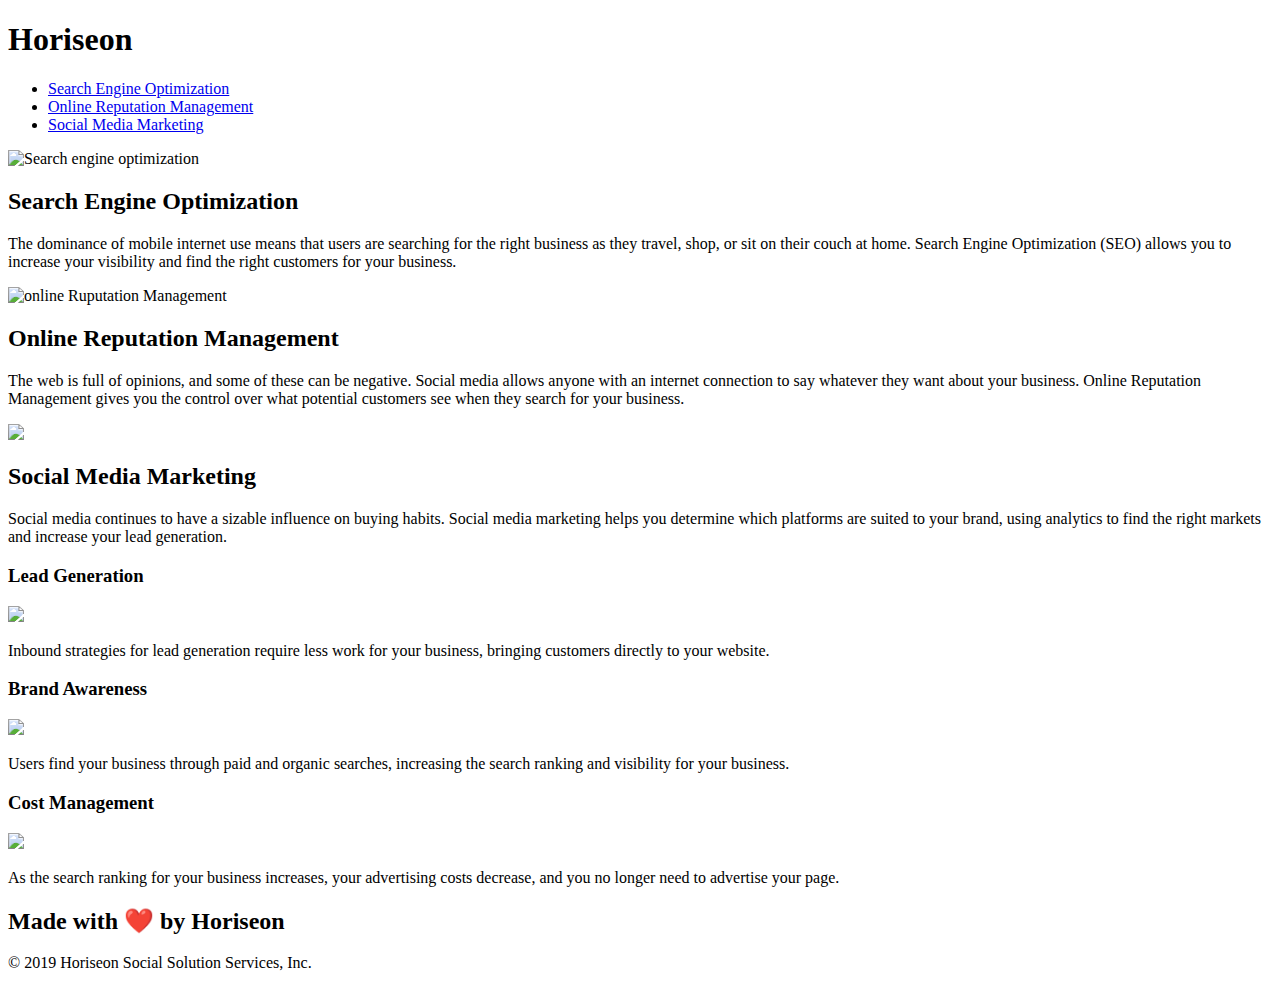
==== index.html @ 98cb3382 "added accessibility to images" ====
<!DOCTYPE html>
<html lang="en-us">

<head>
    <meta charset="UTF-8"/>
    <link rel="stylesheet" href="./assets/css/style.css">
    <title>website</title>
</head>

<body>
    <div class="header">
        <h1>Hori<span class="seo">seo</span>n</h1>
        <div>
            <ul>
                <li>
                    <a href="#search-engine-optimization">Search Engine Optimization</a>
                </li>
                <li>
                    <a href="#online-reputation-management">Online Reputation Management</a>
                </li>
                <li>
                    <a href="#social-media-marketing">Social Media Marketing</a>
                </li>
            </ul>
        </div>
    </div>
    <div class="hero"></div>
    <div class="content">
        <div id="search-engine-optimization" class="search-engine-optimization">
            <img src="./assets/images/search-engine-optimization.jpg" alt= "Search engine optimization" class="float-left"/>
            <h2>Search Engine Optimization</h2>
            <p>
                The dominance of mobile internet use means that users are searching for the right business as they travel, shop, or sit on their couch at home. Search Engine Optimization (SEO) allows you to increase your visibility and find the right customers for your business.
            </p>
        </div>
        <div id="online-reputation-management" class="online-reputation-management">
            <img src="./assets/images/online-reputation-management.jpg" alt= "online Ruputation Management" class="float-right"/>
            <h2>Online Reputation Management</h2>
            <p>
                The web is full of opinions, and some of these can be negative. Social media allows anyone with an internet connection to say whatever they want about your business. Online Reputation Management gives you the control over what potential customers see when they search for your business.
            </p>
        </div>
        <div id="social-media-marketing" class="social-media-marketing">
            <img src="./assets/images/social-media-marketing.jpg" atl=" social media marketing" class="float-left"/>
            <h2>Social Media Marketing</h2>
            <p>
                Social media continues to have a sizable influence on buying habits. Social media marketing helps you determine which platforms are suited to your brand, using analytics to find the right markets and increase your lead generation.
            </p>
        </div>
    </div>
    <div class="benefits">
        <div class="benefit-lead">
            <h3>Lead Generation</h3>
            <img src="./assets/images/lead-generation.png"/>
            <p>
                Inbound strategies for lead generation require less work for your business, bringing customers directly to your website.
            </p>
        </div>
        <div class="benefit-brand">
            <h3>Brand Awareness</h3>
            <img src="./assets/images/brand-awareness.png"/>
            <p>
                Users find your business through paid and organic searches, increasing the search ranking and visibility for your business.
            </p>
        </div>
        <div class="benefit-cost">
            <h3>Cost Management</h3>
            <img src="./assets/images/cost-management.png"></img>
            <p>
                As the search ranking for your business increases, your advertising costs decrease, and you no longer need to advertise your page.
            </p>
        </div>
    </div>
    <div class="footer">
        <h2>Made with ❤️️ by Horiseon</h2>
        <p>
            &copy; 2019 Horiseon Social Solution Services, Inc.
        </p>
    </div>
</body>

</html>
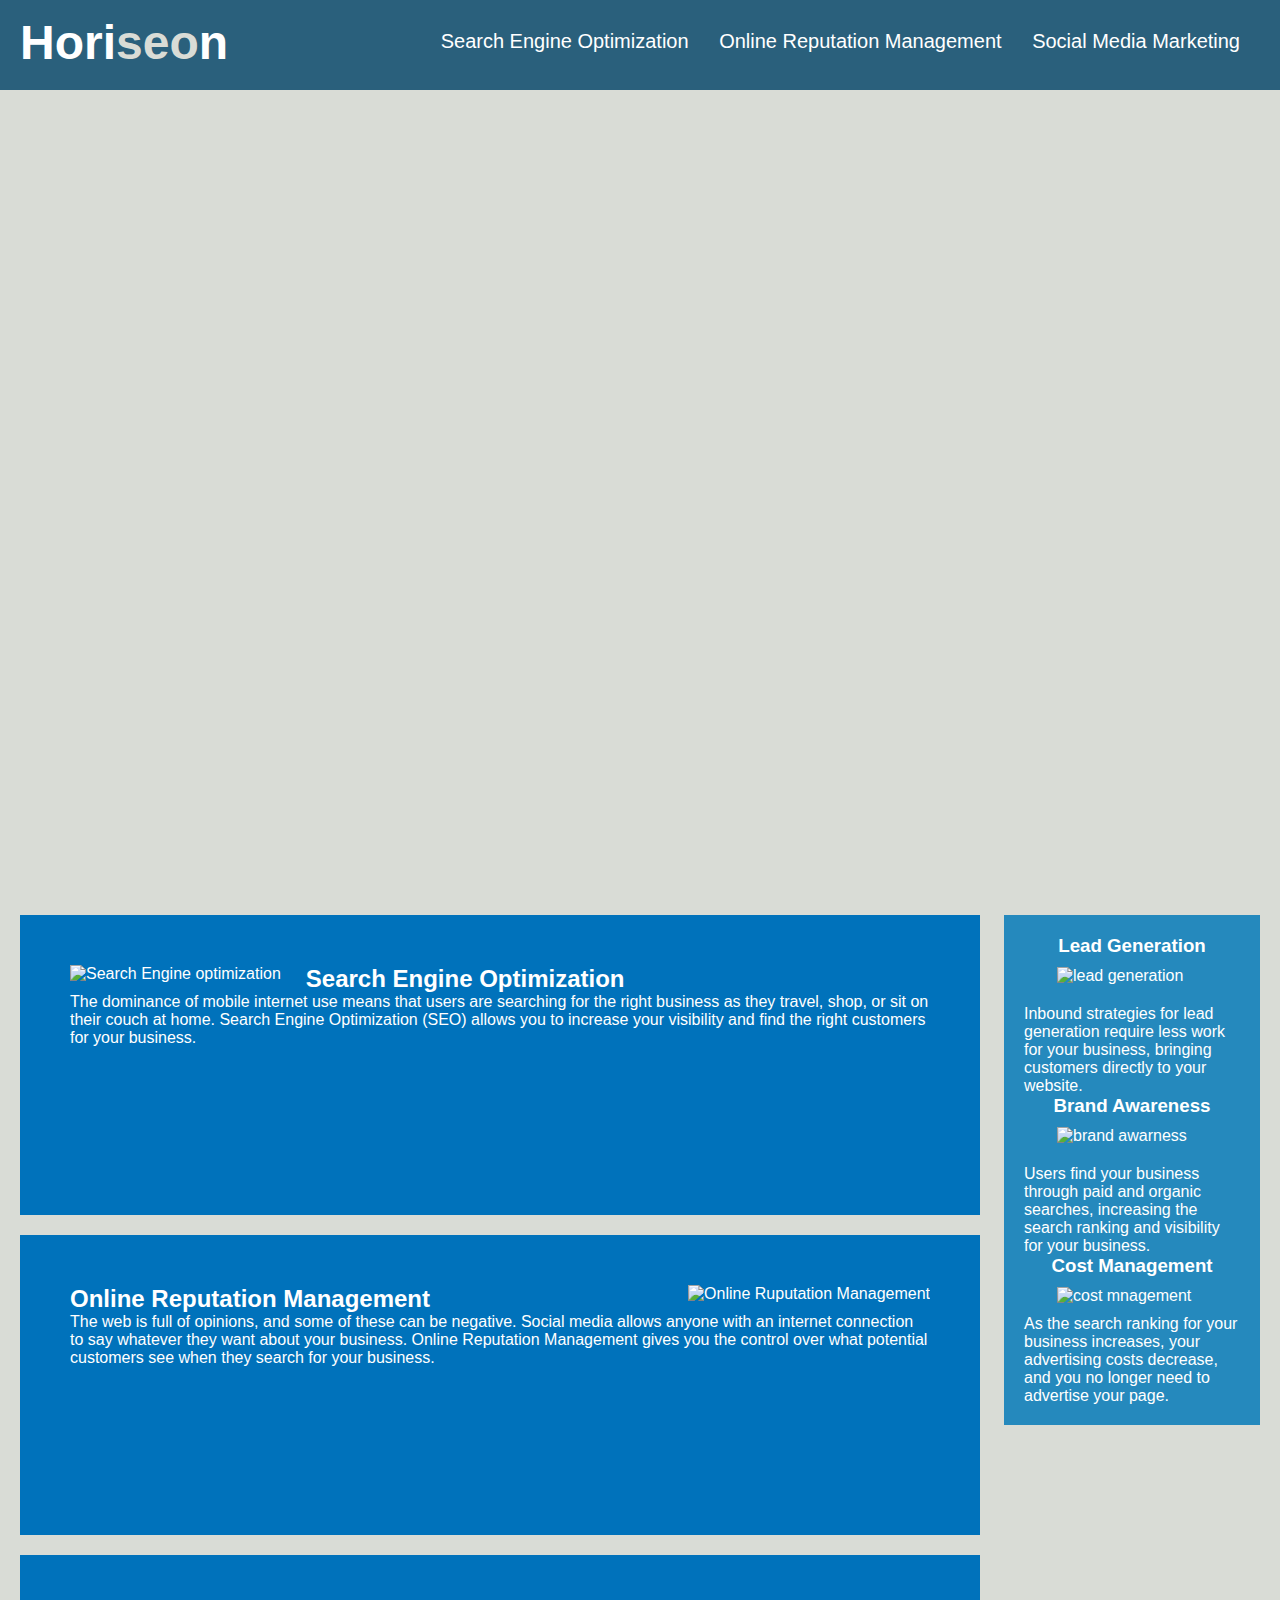
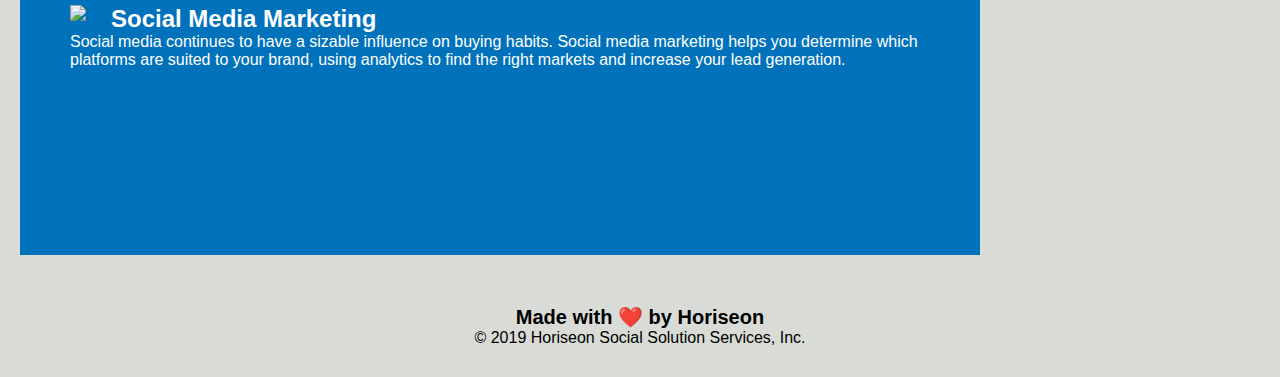
==== commit 77bdeffc: "organized the style.css" ====
--- a/index.html
+++ b/index.html
@@ -27,22 +27,22 @@
     <div class="hero"></div>
     <div class="content">
         <div id="search-engine-optimization" class="search-engine-optimization">
-            <img src="./assets/images/search-engine-optimization.jpg" alt= "Search engine optimization" class="float-left"/>
-            <h2>Search Engine Optimization</h2>
+            <img src="./assets/images/search-engine-optimization.jpg" alt= "Search Engine optimization" class="float-left"/>
+            <h2><hn>Search Engine Optimization</hn></h2>
             <p>
                 The dominance of mobile internet use means that users are searching for the right business as they travel, shop, or sit on their couch at home. Search Engine Optimization (SEO) allows you to increase your visibility and find the right customers for your business.
             </p>
         </div>
         <div id="online-reputation-management" class="online-reputation-management">
-            <img src="./assets/images/online-reputation-management.jpg" alt= "online Ruputation Management" class="float-right"/>
-            <h2>Online Reputation Management</h2>
+            <img src="./assets/images/online-reputation-management.jpg" alt= "Online Ruputation Management" class="float-right"/>
+            <h2><hn>Online Reputation Management</hn></h2>
             <p>
                 The web is full of opinions, and some of these can be negative. Social media allows anyone with an internet connection to say whatever they want about your business. Online Reputation Management gives you the control over what potential customers see when they search for your business.
             </p>
         </div>
         <div id="social-media-marketing" class="social-media-marketing">
-            <img src="./assets/images/social-media-marketing.jpg" atl=" social media marketing" class="float-left"/>
-            <h2>Social Media Marketing</h2>
+            <img src="./assets/images/social-media-marketing.jpg" atl= "social Media Marketing" class="float-left"/>
+            <h2><hn>Social Media Marketing</hn></h2>
             <p>
                 Social media continues to have a sizable influence on buying habits. Social media marketing helps you determine which platforms are suited to your brand, using analytics to find the right markets and increase your lead generation.
             </p>
@@ -51,21 +51,21 @@
     <div class="benefits">
         <div class="benefit-lead">
             <h3>Lead Generation</h3>
-            <img src="./assets/images/lead-generation.png"/>
+            <img src="./assets/images/lead-generation.png" alt="lead generation"><img/>
             <p>
                 Inbound strategies for lead generation require less work for your business, bringing customers directly to your website.
             </p>
         </div>
         <div class="benefit-brand">
             <h3>Brand Awareness</h3>
-            <img src="./assets/images/brand-awareness.png"/>
+            <img src="./assets/images/brand-awareness.png" alt="brand awarness"><img/>
             <p>
                 Users find your business through paid and organic searches, increasing the search ranking and visibility for your business.
             </p>
         </div>
         <div class="benefit-cost">
             <h3>Cost Management</h3>
-            <img src="./assets/images/cost-management.png"></img>
+            <img src="./assets/images/cost-management.png" alt="cost mnagement"></img>
             <p>
                 As the search ranking for your business increases, your advertising costs decrease, and you no longer need to advertise your page.
             </p>
--- a/assets/css/style.css
+++ b/assets/css/style.css
@@ -0,0 +1,139 @@
+* {
+    box-sizing: border-box;
+    padding: 0;
+    margin: 0;
+}
+
+body {
+    background-color: #d9dcd6;
+}
+
+.header {
+    padding: 20px;
+    font-family: 'Trebuchet MS', 'Lucida Sans Unicode', 'Lucida Grande', 'Lucida Sans', Arial, sans-serif;
+    background-color: #2a607c;
+    color: #ffffff;
+    padding-top: 15px;
+    font-size: 16px;
+}
+
+.header h1 {
+    display: inline-block;
+    font-size: 48px;
+}
+.header h1 .seo {
+    color: #d9dcd6;
+}
+
+.header div {
+    padding-top: 15px;
+    margin-right: 20px;
+    float: right;
+    font-family: 'Gill Sans', 'Gill Sans MT', Calibri, 'Trebuchet MS', sans-serif;
+    font-size: 20px;
+}
+
+.header div ul li {
+    display: inline-block;
+    margin-left: 25px;
+    list-style-type: none;
+}
+
+a {
+    color: #ffffff;
+    text-decoration: none;
+}
+
+.hero {
+    height: 800px;
+    width: 100%;
+    margin-bottom: 25px;
+    background-image: url("../images/digital-marketing-meeting.jpg");
+    background-size: cover;
+    background-position: center;
+}
+.hero h2{ 
+    margin-bottom: 20px;
+    font-size: 36px;
+}
+
+.content {
+    width: 75%;
+    display: inline-block;
+    margin-left: 20px;
+}
+
+.content img {
+    max-height: 200px;
+}
+.search-engine-optimization {
+    margin-bottom: 20px;
+    padding: 50px;
+    height: 300px;
+    font-family: 'Gill Sans', 'Gill Sans MT', Calibri, 'Trebuchet MS', sans-serif;
+    background-color: #0072bb;
+    color: #ffffff;
+    
+}
+
+.online-reputation-management {
+    margin-bottom: 20px;
+    padding: 50px;
+    height: 300px;
+    font-family: 'Gill Sans', 'Gill Sans MT', Calibri, 'Trebuchet MS', sans-serif;
+    background-color: #0072bb;
+    color: #ffffff;
+}
+
+.social-media-marketing {
+    margin-bottom: 20px;
+    padding: 50px;
+    height: 300px;
+    font-family: 'Gill Sans', 'Gill Sans MT', Calibri, 'Trebuchet MS', sans-serif;
+    background-color: #0072bb;
+    color: #ffffff;
+}
+.float-left {
+    float: left;
+    margin-right: 25px;
+}
+
+.float-right {
+    float: right;
+    margin-left: 25px;
+}
+
+.benefits {
+    margin-right: 20px;
+    padding: 20px;
+    clear: both;
+    float: right;
+    width: 20%;
+    height: 100%;
+    font-family: 'Gill Sans', 'Gill Sans MT', Calibri, 'Trebuchet MS', sans-serif;
+    background-color: #2589bd;
+    margin-bottom: 32px;
+    Color: #ffffff
+}
+
+.benefits h3{ 
+    margin-bottom: 10px;
+    text-align: Center;
+}
+
+.benefits img{
+    display: block;
+    margin: 10px auto;
+    max-width: 150px;
+}
+
+.footer {
+    padding: 30px;
+    clear: both;
+    font-family: 'Trebuchet MS', 'Lucida Sans Unicode', 'Lucida Grande', 'Lucida Sans', Arial, sans-serif;
+    text-align: center;
+}
+
+.footer h2 {
+    font-size: 20px;
+}
